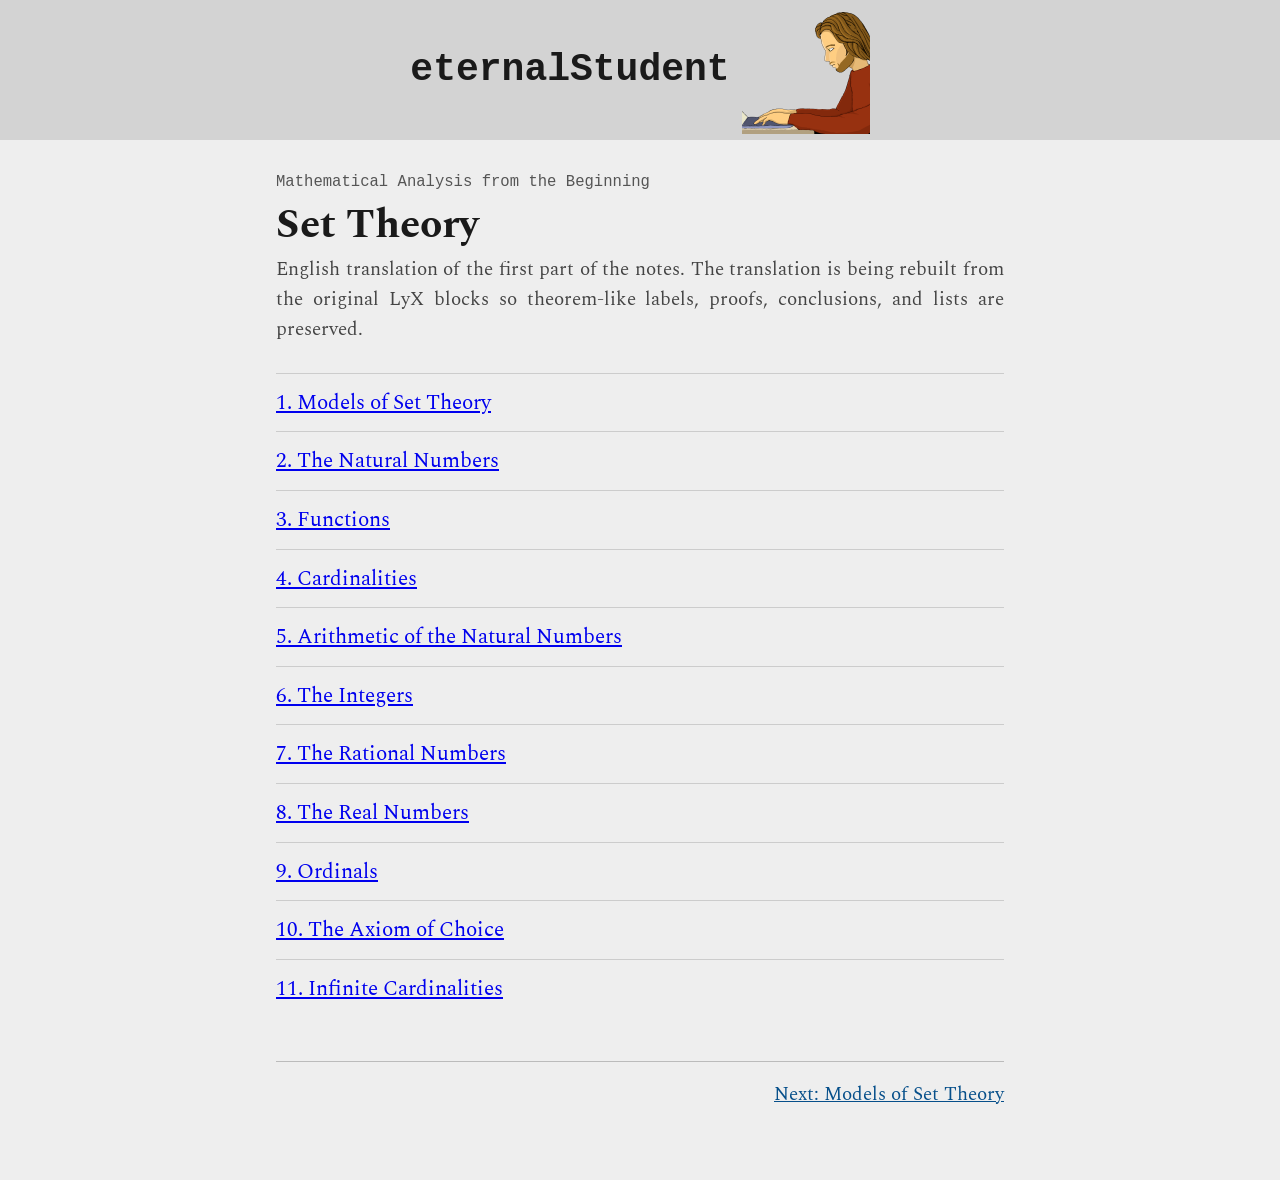
==== set-theory/index.html @ 2c1109c7 "set theory" ====
﻿<!doctype html>
<html lang="en">
<head>
	<meta charset="utf-8">
	<meta name="author" content="Noam Weisberg">
	<meta name="viewport" content="width=device-width, initial-scale=1">
	<meta property="og:type" content="article">
	<meta property="og:title" content="Set Theory">
	<meta property="og:image" content="https://eternalstudent.github.io/profile.png">
	<meta property="og:site_name" content="eternalStudent">
	<meta property="og:url" content="https://eternalstudent.github.io/set-theory/">
	<link rel="icon" type="image/png" href="../profile.png">
	<link rel="preconnect" href="https://fonts.gstatic.com">
	<link href="https://fonts.googleapis.com/css2?family=Spectral&display=swap" rel="stylesheet">
	<link rel="stylesheet" href="style.css">
	<title>Set Theory</title>
</head>
<body>
	<div class="page-header">
		<a href="../index.html">
			<div class="page-header-content">
				<h1 class="page-header-title">eternalStudent</h1>
				<img src="../profile.png" alt="">
			</div>
		</a>
	</div>
	<div class="content">
		<article>
			<p class="kicker">Mathematical Analysis from the Beginning</p>
			<h1 class="post-title">Set Theory</h1>
			<p class="subtitle">English translation of the first part of the notes. The translation is being rebuilt from the original LyX blocks so theorem-like labels, proofs, conclusions, and lists are preserved.</p>
			<ol class="toc">
				<li><a href="models-of-set-theory.html">1. Models of Set Theory</a></li>
				<li><a href="natural-numbers.html">2. The Natural Numbers</a></li>
				<li><a href="functions.html">3. Functions</a></li>
				<li><a href="cardinalities.html">4. Cardinalities</a></li>
				<li><a href="arithmetic-of-natural-numbers.html">5. Arithmetic of the Natural Numbers</a></li>
				<li><a href="integers.html">6. The Integers</a></li>
				<li><a href="rational-numbers.html">7. The Rational Numbers</a></li>
				<li><a href="real-numbers.html">8. The Real Numbers</a></li>
				<li><a href="ordinals.html">9. Ordinals</a></li>
				<li><a href="axiom-of-choice.html">10. The Axiom of Choice</a></li>
				<li><a href="infinite-cardinalities.html">11. Infinite Cardinalities</a></li>
			</ol>
			<nav class="nav" aria-label="Section navigation">
				<span class="spacer"></span>
				<a href="models-of-set-theory.html">Next: Models of Set Theory</a>
			</nav>
		</article>
	</div>
</body>
</html>
---- set-theory/style.css ----
body {
	background-color: #eee;
	color: #1a1a1a;
	font-family: 'Spectral', Georgia, serif;
	font-size: 19px;
	line-height: 1.58;
	margin: 0;
}
.page-header {
	background: lightgray;
	padding: 6px;
}
.page-header a {
	color: inherit;
	text-decoration: none;
}
.page-header-content {
	align-items: center;
	display: flex;
	font-family: Consolas, monospace;
	gap: 12px;
	margin: 0 auto;
	width: fit-content;
}
.page-header-title {
	font-size: 2em;
	margin: 0;
}
.page-header img {
	height: 128px;
}
.content {
	margin: 0 15px;
	min-width: 280px;
	overflow-wrap: break-word;
}
article {
	padding: 30px 0 70px;
}
.kicker {
	color: #555;
	font-family: Consolas, monospace;
	font-size: 0.82em;
	margin: 0 0 8px;
}
.post-title {
	font-size: 2.15em;
	line-height: 1.08;
	margin: 0 0 8px;
}
.subtitle {
	color: #444;
	margin: 0 0 28px;
}
h2 {
	font-size: 1.45em;
	margin-top: 34px;
}
blockquote {
	border-left: 4px solid #bbb;
	color: #333;
	margin: 22px 0;
	padding-left: 18px;
}
p {
	text-align: justify;
}
.label {
	font-weight: bold;
	margin-bottom: -8px;
}
.axiom {
	font-weight: bold;
	margin-bottom: -8px;
}
ol.toc {
	list-style: none;
	padding: 0;
}
.toc li {
	border-top: 1px solid #ccc;
	padding: 12px 0;
}
.toc a {
	font-size: 1.12em;
}
.source-note {
	color: #555;
	font-size: 0.9em;
}
.nav {
	border-top: 1px solid #bbb;
	display: flex;
	gap: 12px;
	justify-content: space-between;
	margin-top: 44px;
	padding-top: 18px;
}
.nav a,
.toc-link {
	color: #064f8a;
}
.spacer {
	flex: 1;
}
@media screen and (min-width: 768px) {
	.content {
		margin: 0 auto;
		width: 728px;
	}
}
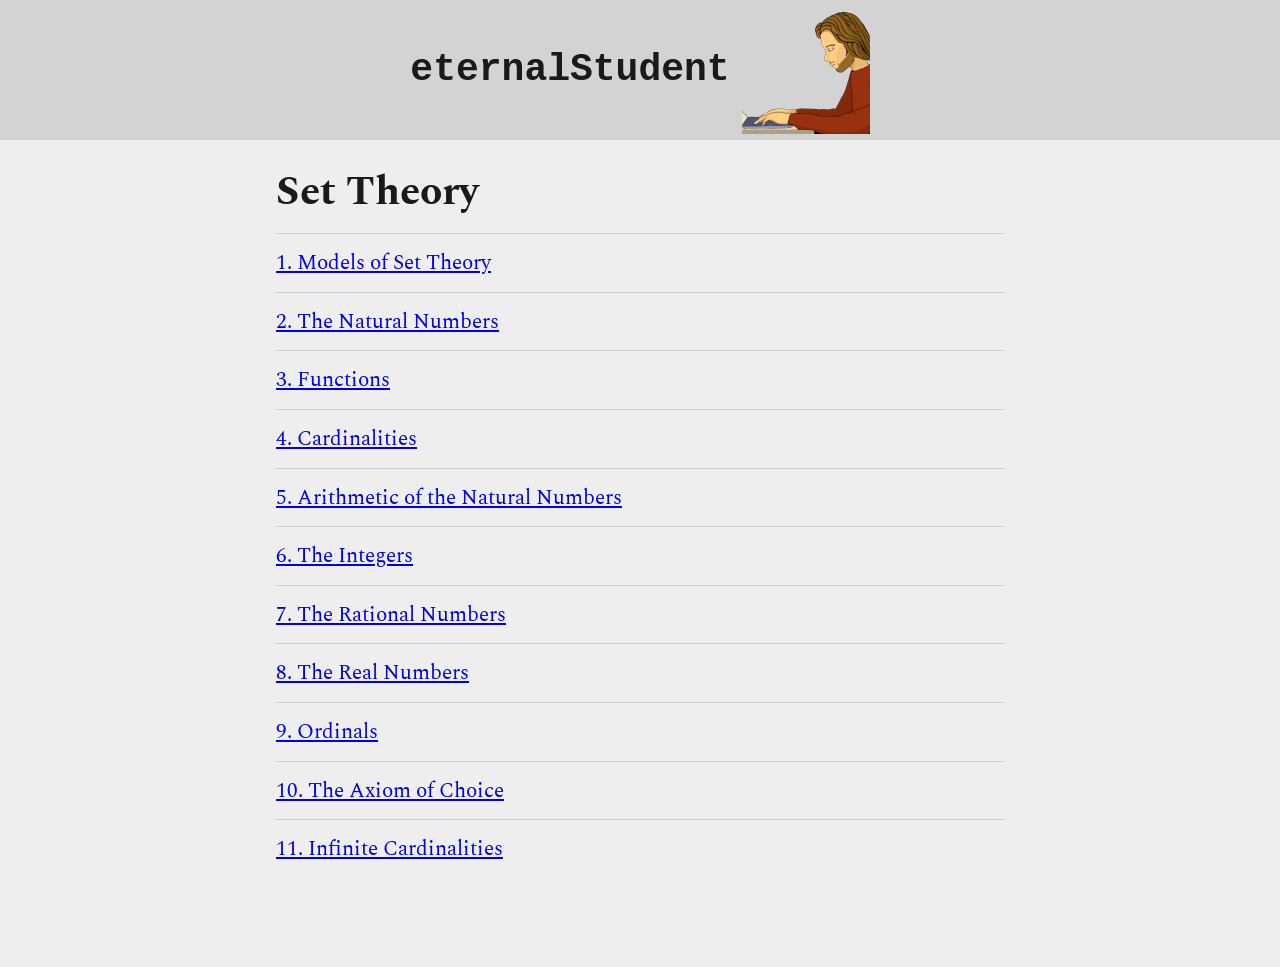
==== commit c7bd917f: "remove unnecessary tags" ====
--- a/set-theory/index.html
+++ b/set-theory/index.html
@@ -26,9 +26,7 @@
 	</div>
 	<div class="content">
 		<article>
-			<p class="kicker">Mathematical Analysis from the Beginning</p>
 			<h1 class="post-title">Set Theory</h1>
-			<p class="subtitle">English translation of the first part of the notes. The translation is being rebuilt from the original LyX blocks so theorem-like labels, proofs, conclusions, and lists are preserved.</p>
 			<ol class="toc">
 				<li><a href="models-of-set-theory.html">1. Models of Set Theory</a></li>
 				<li><a href="natural-numbers.html">2. The Natural Numbers</a></li>
@@ -42,10 +40,6 @@
 				<li><a href="axiom-of-choice.html">10. The Axiom of Choice</a></li>
 				<li><a href="infinite-cardinalities.html">11. Infinite Cardinalities</a></li>
 			</ol>
-			<nav class="nav" aria-label="Section navigation">
-				<span class="spacer"></span>
-				<a href="models-of-set-theory.html">Next: Models of Set Theory</a>
-			</nav>
 		</article>
 	</div>
 </body>
